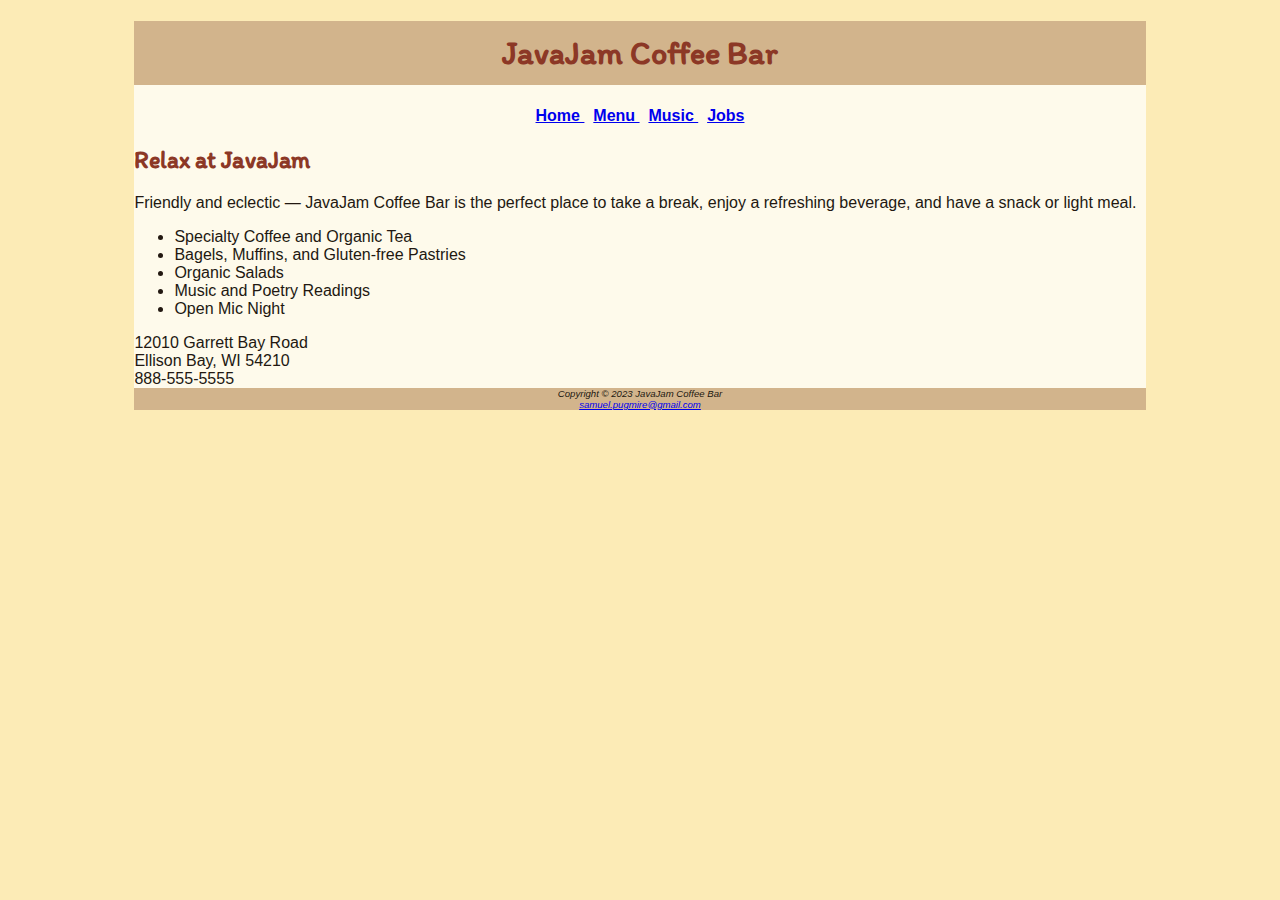
==== javajam/index.html @ e514650a "Initial Setup" ====
<!DOCTYPE html>
<html lang="en">

<head>
    <meta charset="UTF-8">
    <meta http-equiv="X-UA-Compatible" content="IE=edge">
    <meta name="viewport" content="width=device-width, initial-scale=1.0">
    <title>Sam Pugmire &mdash; JavaJam Coffee House</title>
    <meta name="description" content="JavaJam Coffee Bar Case Study">
    <meta name="author" content="Sam Pugmire">
    <meta name="keywords" content="Homework, USU, Data Analytics and Information Systems">
    <link rel="stylesheet" href="javajam.css">
</head>

<body>
    <div id="wrapper">
        <header>
            <h1>JavaJam Coffee Bar </h1>
        </header>
        <nav>

            <a href="index.html"> Home </a> &nbsp;
            <a href="menu.html"> Menu </a> &nbsp;
            <a href="music.html"> Music </a> &nbsp;
            <a href="jobs.html"> Jobs </a>

        </nav>
        <main>
            <h2> Relax at JavaJam </h2>
            <p>
                Friendly and eclectic — JavaJam Coffee Bar is the perfect place to take a break, enjoy a refreshing
                beverage,
                and have a snack or light meal.
            </p>
            <ul>
                <li> Specialty Coffee and Organic Tea </li>
                <li> Bagels, Muffins, and Gluten-free Pastries </li>
                <li> Organic Salads </li>
                <li> Music and Poetry Readings </li>
                <li> Open Mic Night </li>

            </ul>

            <div>
                12010 Garrett Bay Road <br>
                Ellison Bay, WI 54210 <br>
                888-555-5555
            </div>
        </main>
        <footer>

            Copyright © 2023 JavaJam Coffee Bar <br>
            <a href="mailto:samuel.pugmire@gmail.com">samuel.pugmire@gmail.com</a>


        </footer>

    </div>
</body>

</html>
---- javajam/javajam.css ----
@import url('https://fonts.googleapis.com/css2?family=Itim&display=swap');

body {
    background-color: #FCEBB6;
    color: #221811;
    font-family: "Arial";

}

header {
    color: #8C3826;
    background-color: #D2B48C;
    text-align: center;
    font-family: 'Itim', cursive;

}

h1 {
    line-height: 200%;

}

h2 {
    color: #8C3826;
    font-family: 'Itim', cursive;

}

nav {
    text-align: center;
    font-weight: bold;

}

footer {
    background-color: #D2B48C;
    font-size: .60em;
    font-style: italic;
    text-align: center;

}

#wrapper {
    width: 80%;
    background-color: #FEFAEB;
    margin-right: auto;
    margin-left: auto;

}
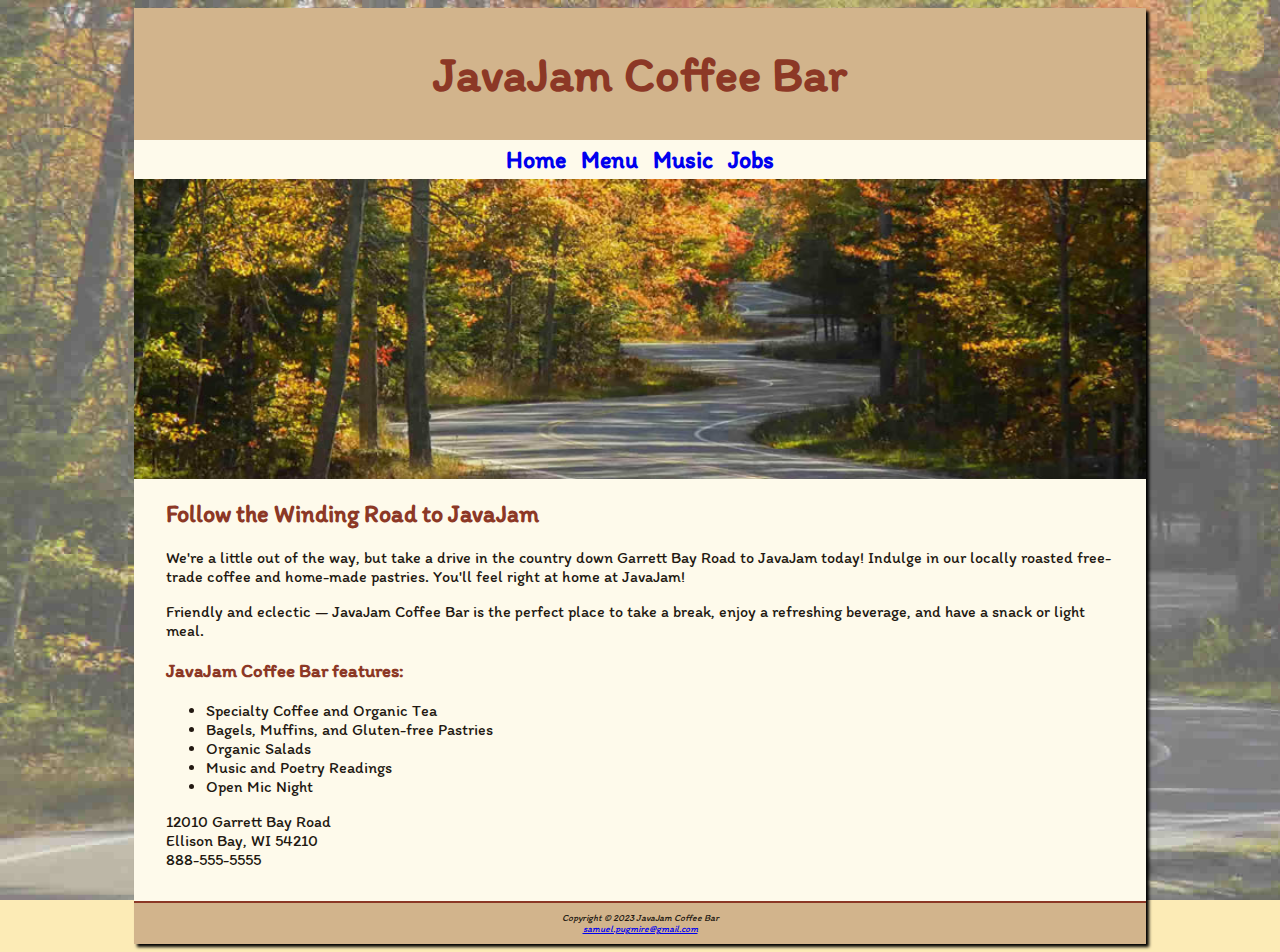
==== commit 4f3e6074: "Assignment 5" ====
--- a/javajam/index.html
+++ b/javajam/index.html
@@ -25,13 +25,26 @@
             <a href="jobs.html"> Jobs </a>
 
         </nav>
+
+        <div id="homehero">
+
+        </div>
+
         <main>
-            <h2> Relax at JavaJam </h2>
+            <h2> Follow the Winding Road to JavaJam </h2>
+            <p>
+                We're a little out of the way, but take a drive in the country down Garrett Bay Road to JavaJam today!
+                Indulge in our locally roasted free-trade coffee and home-made pastries. You'll feel right at home at
+                JavaJam!
+            </p>
             <p>
                 Friendly and eclectic — JavaJam Coffee Bar is the perfect place to take a break, enjoy a refreshing
                 beverage,
                 and have a snack or light meal.
             </p>
+            <h3>
+                JavaJam Coffee Bar features:
+            </h3>
             <ul>
                 <li> Specialty Coffee and Organic Tea </li>
                 <li> Bagels, Muffins, and Gluten-free Pastries </li>
--- a/javajam/javajam.css
+++ b/javajam/javajam.css
@@ -3,7 +3,10 @@
 body {
     background-color: #FCEBB6;
     color: #221811;
-    font-family: "Arial";
+    background-image: url(images/fadedroad50.jpg);
+    background-repeat: no-repeat;
+    background-attachment: fixed;
+    background-size: cover;
 
 }
 
@@ -11,33 +14,55 @@
     color: #8C3826;
     background-color: #D2B48C;
     text-align: center;
-    font-family: 'Itim', cursive;
+    padding-top: 5px;
+    padding-bottom: 5px;
 
 }
 
 h1 {
-    line-height: 200%;
+    font-size: 3em;
 
 }
 
 h2 {
     color: #8C3826;
-    font-family: 'Itim', cursive;
 
+
+}
+
+h3 {
+    color: #8C3826;
+}
+
+dt {
+    color: #8C3826;
+}
+
+h4 {
+    background-color: #D2B48C;
+    font-size: 1.2em;
+    padding-left: .5em;
+    padding-bottom: .25em;
 }
 
 nav {
     text-align: center;
     font-weight: bold;
+    font-size: 1.5em;
+    padding-top: 5px;
+    padding-bottom: 5px;
 
 }
 
-footer {
-    background-color: #D2B48C;
-    font-size: .60em;
-    font-style: italic;
-    text-align: center;
+nav a {
+    text-decoration: none;
+}
 
+main {
+    display: block;
+	padding-left: 2em;
+	padding-right: 2em;
+	padding-bottom: 2em;
 }
 
 #wrapper {
@@ -45,5 +70,37 @@
     background-color: #FEFAEB;
     margin-right: auto;
     margin-left: auto;
+    font-family: 'Itim', cursive;
+    min-width: 900px;
+    max-width: 1280px;
+    box-shadow: 3px 3px 3px black;
+
+}
+
+details {
+    padding-left: 20%;
+    padding-right: 20%;
+}
+
+img {
+    padding-left: 10px;
+    padding-right: 10px;
+}
+
+#homehero {
+    height: 300px;
+    background-image: url(images/hero.jpg);
+    background-repeat: no-repeat;
+    background-size: cover;
+}
+
+
+footer {
+    background-color: #D2B48C;
+    font-size: .60em;
+    font-style: italic;
+    text-align: center;
+    padding: 1em;
+    border-top: 2px solid #8C3826;
 
 }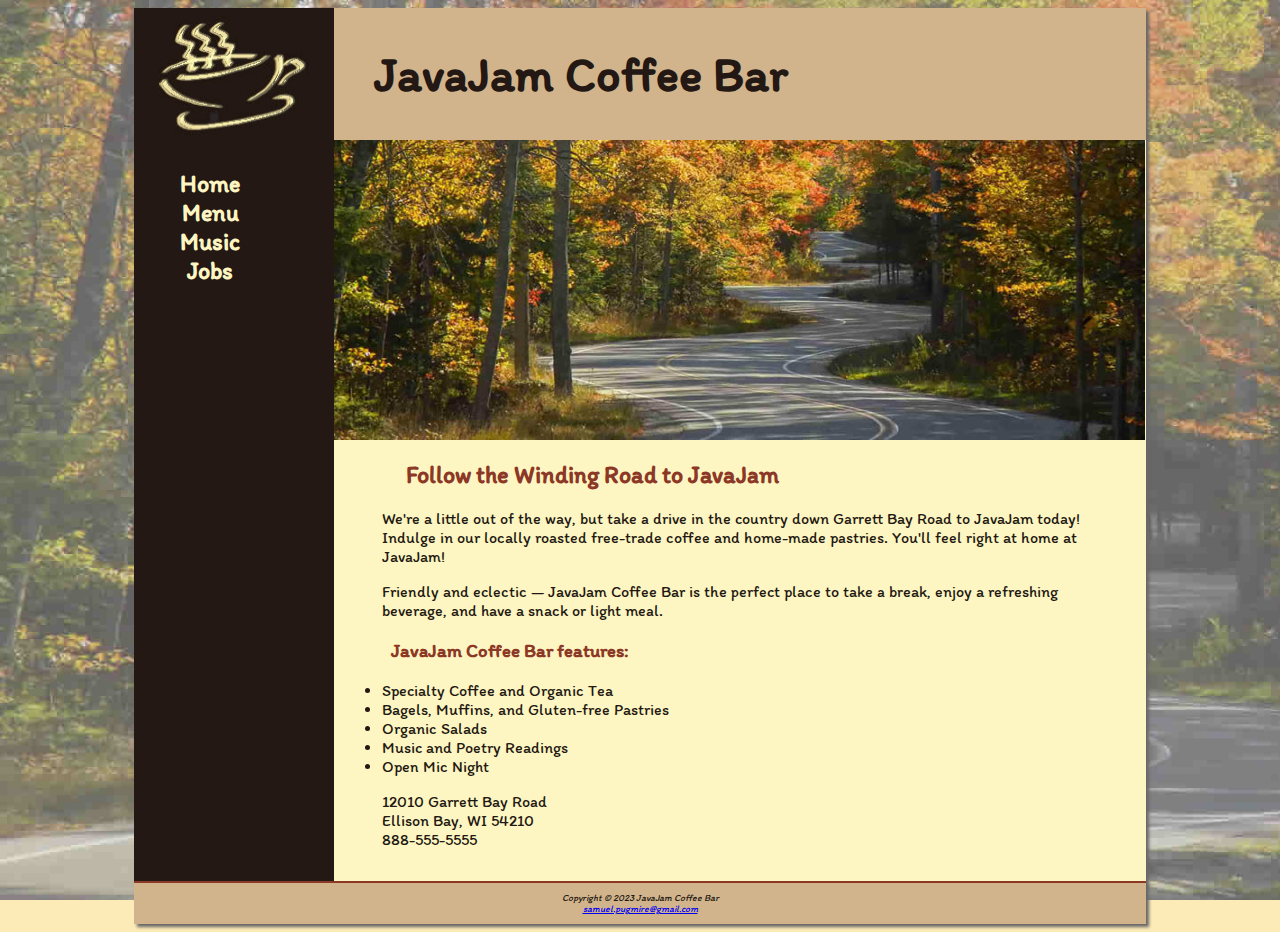
==== commit bc7c98c8: "Assignment 6" ====
--- a/javajam/index.html
+++ b/javajam/index.html
@@ -10,27 +10,31 @@
     <meta name="author" content="Sam Pugmire">
     <meta name="keywords" content="Homework, USU, Data Analytics and Information Systems">
     <link rel="stylesheet" href="javajam.css">
+    <link rel="shortcut icon" href="favicon.ico">
+
 </head>
 
 <body>
     <div id="wrapper">
         <header>
-            <h1>JavaJam Coffee Bar </h1>
+            <h1> <a href="index.html"> JavaJam Coffee Bar </a> </h1>
         </header>
         <nav>
 
-            <a href="index.html"> Home </a> &nbsp;
-            <a href="menu.html"> Menu </a> &nbsp;
-            <a href="music.html"> Music </a> &nbsp;
-            <a href="jobs.html"> Jobs </a>
+            <ul>
+                <li> <a href="index.html"> Home </a> </li>
+                <li><a href="menu.html"> Menu </a> </li>
+                <li><a href="music.html"> Music </a> </li>
+                <li><a href="jobs.html"> Jobs </a> </li>
+            </ul>
 
         </nav>
 
-        <div id="homehero">
+        <main>
+            <div id="homehero">
 
-        </div>
+            </div>
 
-        <main>
             <h2> Follow the Winding Road to JavaJam </h2>
             <p>
                 We're a little out of the way, but take a drive in the country down Garrett Bay Road to JavaJam today!
@@ -65,9 +69,7 @@
             Copyright © 2023 JavaJam Coffee Bar <br>
             <a href="mailto:samuel.pugmire@gmail.com">samuel.pugmire@gmail.com</a>
 
-
         </footer>
-
     </div>
 </body>
 
--- a/javajam/javajam.css
+++ b/javajam/javajam.css
@@ -1,4 +1,8 @@
 @import url('https://fonts.googleapis.com/css2?family=Itim&display=swap');
+
+* {
+    box-sizing: border-box;
+}
 
 body {
     background-color: #FCEBB6;
@@ -7,16 +11,32 @@
     background-repeat: no-repeat;
     background-attachment: fixed;
     background-size: cover;
-
 }
 
 header {
-    color: #8C3826;
+    color: #231814;
     background-color: #D2B48C;
-    text-align: center;
+    background-image: url(images/coffeelogo.jpg);
+    background-repeat: no-repeat;
     padding-top: 5px;
     padding-bottom: 5px;
+    padding-left: 240px;
+}
 
+header a {
+    text-decoration: none;
+}
+
+header a:link {
+    color: #231814;
+}
+
+header a:visited {
+    color: #231814;
+}
+
+header a:hover {
+    color: #FEF6C2;
 }
 
 h1 {
@@ -26,8 +46,6 @@
 
 h2 {
     color: #8C3826;
-
-
 }
 
 h3 {
@@ -41,16 +59,22 @@
 h4 {
     background-color: #D2B48C;
     font-size: 1.2em;
+    text-transform: uppercase;
     padding-left: .5em;
-    padding-bottom: .25em;
+    padding-bottom: 0;
+    border-bottom: 1px solid #221811;
+    clear: left;
+
 }
 
 nav {
+    float: left;
+    font-weight: bold;
     text-align: center;
-    font-weight: bold;
     font-size: 1.5em;
     padding-top: 5px;
     padding-bottom: 5px;
+    width: 200px;
 
 }
 
@@ -58,42 +82,100 @@
     text-decoration: none;
 }
 
+nav a:link {
+    color: #FEF6C2;
+}
+
+nav a:visited {
+    color: #D2B48C;
+}
+
+nav a:hover {
+    color: #CC9933;
+}
+
+nav ul {
+    padding-left: 0;
+    list-style-type: none;
+}
+
 main {
     display: block;
-	padding-left: 2em;
-	padding-right: 2em;
-	padding-bottom: 2em;
+    background-color: #FEF6C2;
+    padding-left: 0;
+    padding-right: 0;
+    padding-bottom: 2em;
+    padding-top: 0;
+    margin-left: 200px;
+    overflow: auto;
 }
 
-#wrapper {
-    width: 80%;
-    background-color: #FEFAEB;
-    margin-right: auto;
-    margin-left: auto;
-    font-family: 'Itim', cursive;
-    min-width: 900px;
-    max-width: 1280px;
-    box-shadow: 3px 3px 3px black;
-
+main h2,
+h3,
+h4,
+p,
+div,
+ul,
+dl {
+    padding-left: 3em;
+    padding-right: 2em;
 }
 
 details {
     padding-left: 20%;
     padding-right: 20%;
+    overflow: auto;
 }
 
 img {
-    padding-left: 10px;
-    padding-right: 10px;
+    border-style: none;
+    max-width: 100%;
+    height: auto;
+}
+
+.onethird {
+    float: left;
+    width: 33%;
+}
+
+.floatleft {
+    float: left;
+    padding-right: 2em;
+    padding-left: 2em;
+}
+
+#wrapper {
+    background-color: #231814;
+    margin-left: auto;
+    margin-right: auto;
+    width: 80%;
+    min-width: 900px;
+    max-width: 1280px;
+    box-shadow: 3px 3px 3px #676767;
+    padding: 0;
+    font-family: 'Itim', cursive;
 }
 
 #homehero {
     height: 300px;
     background-image: url(images/hero.jpg);
     background-repeat: no-repeat;
-    background-size: cover;
+    background-size: 100% 100%;
 }
 
+#heromugs {
+    height: 300px;
+    background-image: url(images/heromugs.jpg);
+    background-repeat: no-repeat;
+    background-size: 100% 100%;
+}
+
+#heroguitar {
+    height: 300px;
+    background-image: url(images/heroguitar.jpg);
+    background-repeat: no-repeat;
+    background-size: 100% 100%;
+}
 
 footer {
     background-color: #D2B48C;
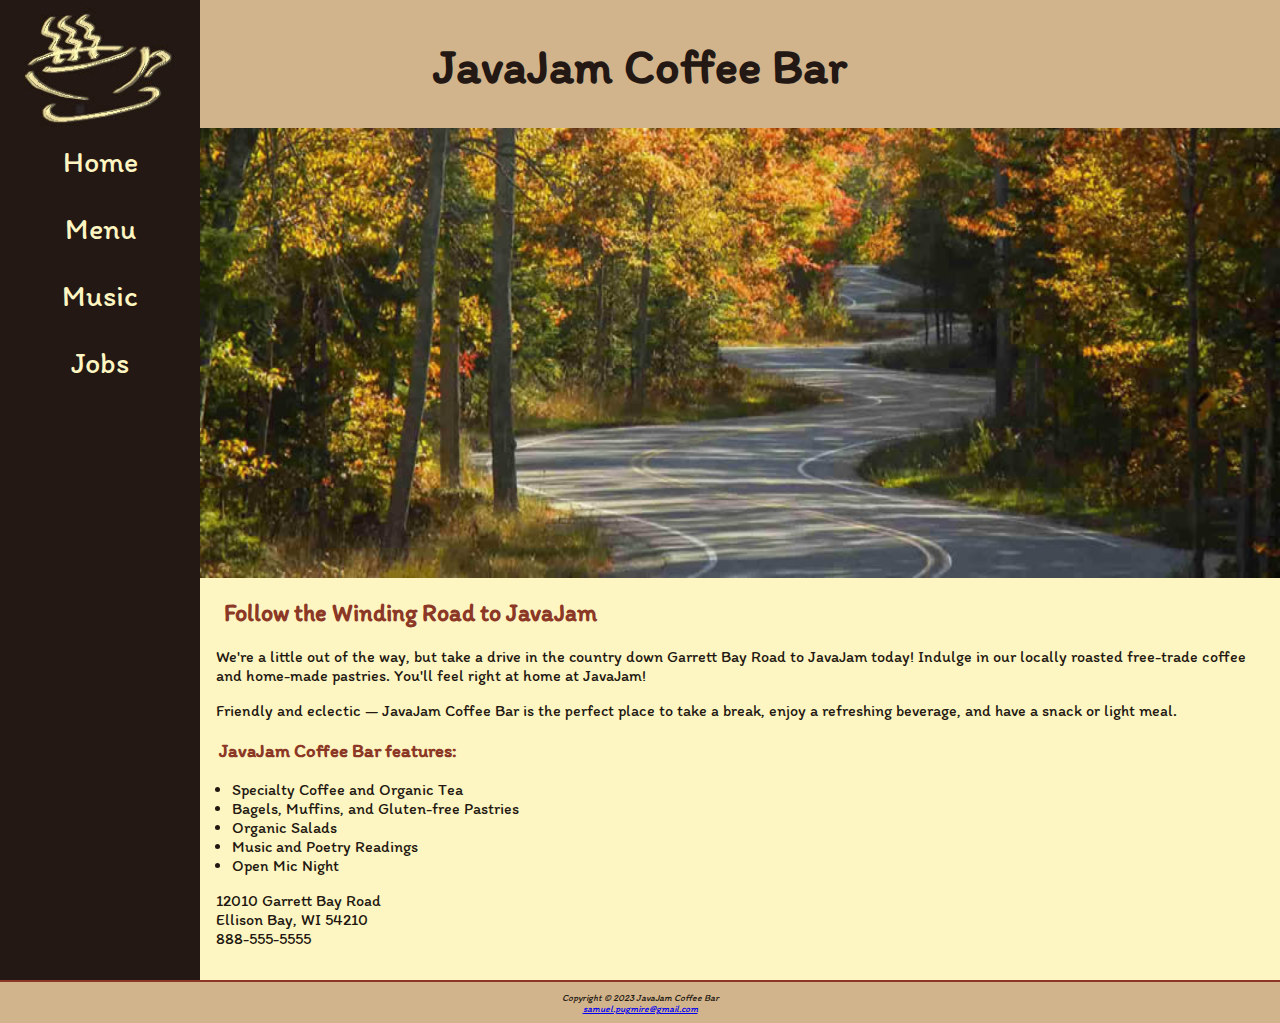
==== commit 37e7b563: "Assignment 7" ====
--- a/javajam/index.html
+++ b/javajam/index.html
@@ -61,7 +61,8 @@
             <div>
                 12010 Garrett Bay Road <br>
                 Ellison Bay, WI 54210 <br>
-                888-555-5555
+                <a id = "mobile" href="tel:888-555-5555"> 888-555-5555</a>
+                <span id = "desktop">888-555-5555</span>
             </div>
         </main>
         <footer>
--- a/javajam/javajam.css
+++ b/javajam/javajam.css
@@ -4,23 +4,23 @@
     box-sizing: border-box;
 }
 
+/* Small Layout */
+
 body {
-    background-color: #FCEBB6;
+    background-color: #D2B48C;
     color: #221811;
-    background-image: url(images/fadedroad50.jpg);
-    background-repeat: no-repeat;
-    background-attachment: fixed;
-    background-size: cover;
+    margin: 0;
 }
 
 header {
     color: #231814;
     background-color: #D2B48C;
-    background-image: url(images/coffeelogo.jpg);
+    background-image: url(images/cup.jpg);
     background-repeat: no-repeat;
     padding-top: 5px;
     padding-bottom: 5px;
-    padding-left: 240px;
+    padding-left: 105px;
+    height: 128px;
 }
 
 header a {
@@ -40,7 +40,7 @@
 }
 
 h1 {
-    font-size: 3em;
+    font-size: 2em;
 
 }
 
@@ -68,14 +68,8 @@
 }
 
 nav {
-    float: left;
-    font-weight: bold;
     text-align: center;
     font-size: 1.5em;
-    padding-top: 5px;
-    padding-bottom: 5px;
-    width: 200px;
-
 }
 
 nav a {
@@ -95,8 +89,21 @@
 }
 
 nav ul {
-    padding-left: 0;
+    display: flex;
+    flex-direction: column;
+    margin: 0;
+    padding: 0;
+    font-size: 1.25em;
     list-style-type: none;
+}
+
+nav li {
+    padding-top: .5em;
+    padding-bottom: .5em;
+    padding-left: 1em;
+    padding-right: 1em;
+    width: 100%;
+    border-bottom: 1px solid #FEF6C2;
 }
 
 main {
@@ -106,19 +113,21 @@
     padding-right: 0;
     padding-bottom: 2em;
     padding-top: 0;
-    margin-left: 200px;
-    overflow: auto;
-}
-
-main h2,
+}
+
+main ul {
+    padding-left: 2em;
+}
+
+h2,
 h3,
 h4,
 p,
 div,
 ul,
 dl {
-    padding-left: 3em;
-    padding-right: 2em;
+    padding-left: 1em;
+    padding-right: 1em;
 }
 
 details {
@@ -133,48 +142,39 @@
     height: auto;
 }
 
-.onethird {
-    float: left;
-    width: 33%;
-}
-
-.floatleft {
-    float: left;
-    padding-right: 2em;
-    padding-left: 2em;
-}
-
 #wrapper {
     background-color: #231814;
-    margin-left: auto;
-    margin-right: auto;
-    width: 80%;
-    min-width: 900px;
-    max-width: 1280px;
-    box-shadow: 3px 3px 3px #676767;
     padding: 0;
     font-family: 'Itim', cursive;
 }
 
 #homehero {
     height: 300px;
-    background-image: url(images/hero.jpg);
+    background-image: url(images/road.jpg);
     background-repeat: no-repeat;
     background-size: 100% 100%;
 }
 
 #heromugs {
     height: 300px;
-    background-image: url(images/heromugs.jpg);
+    background-image: url(images/threemugs.jpg);
     background-repeat: no-repeat;
     background-size: 100% 100%;
 }
 
 #heroguitar {
     height: 300px;
-    background-image: url(images/heroguitar.jpg);
+    background-image: url(images/guitar.jpg);
     background-repeat: no-repeat;
     background-size: 100% 100%;
+}
+
+#mobile {
+    display: inline;
+}
+
+#desktop {
+    display: none;
 }
 
 footer {
@@ -184,5 +184,101 @@
     text-align: center;
     padding: 1em;
     border-top: 2px solid #8C3826;
-
+}
+
+/* Medium Layout */
+
+@media (min-width: 600px) {
+    header {
+        text-align: center;
+        padding-left: 0;
+    }
+
+    h1 {
+        font-size: 3em;
+    }
+
+    nav ul {
+        flex-flow: row nowrap;
+        justify-content: space-around;
+    }
+
+    nav li {
+        border-bottom: none;
+    }
+
+    #homehero {
+        height: 50vh;
+        background-image: url(images/hero.jpg);
+    }
+
+    #heromugs {
+        background-image: url(images/heromugs.jpg);
+    }
+
+    #heroguitar {
+        background-image: url(images/heroguitar.jpg);
+    }
+
+    #flow {
+        display: flex;
+        flex-direction: row;
+    }
+
+    #mobile {
+        display: none;
+    }
+
+    #desktop {
+        display: inline;
+    }
+
+    .details {
+        display: flex;
+        flex-direction: row;
+    }
+
+    h4 {
+        margin-left: 10%;
+        margin-right: 10%;
+    }
+}
+
+/* Large Layout */
+
+@media (min-width: 1024px) {
+    @supports (display: grid) {
+        header {
+            grid-area: header;
+        }
+
+        nav {
+            grid-area: nav;
+        }
+
+        main {
+            grid-area: main;
+        }
+
+        footer {
+            grid-area: footer;
+        }
+
+        #wrapper {
+            display: grid;
+            grid-template:
+                "header header"
+                "nav    main"
+                "footer footer"
+                / 200px;
+        }
+
+        nav ul {
+            flex-direction: column;
+        }
+
+        header {
+            background-image: url(images/coffeelogo.jpg)
+        }
+    }
 }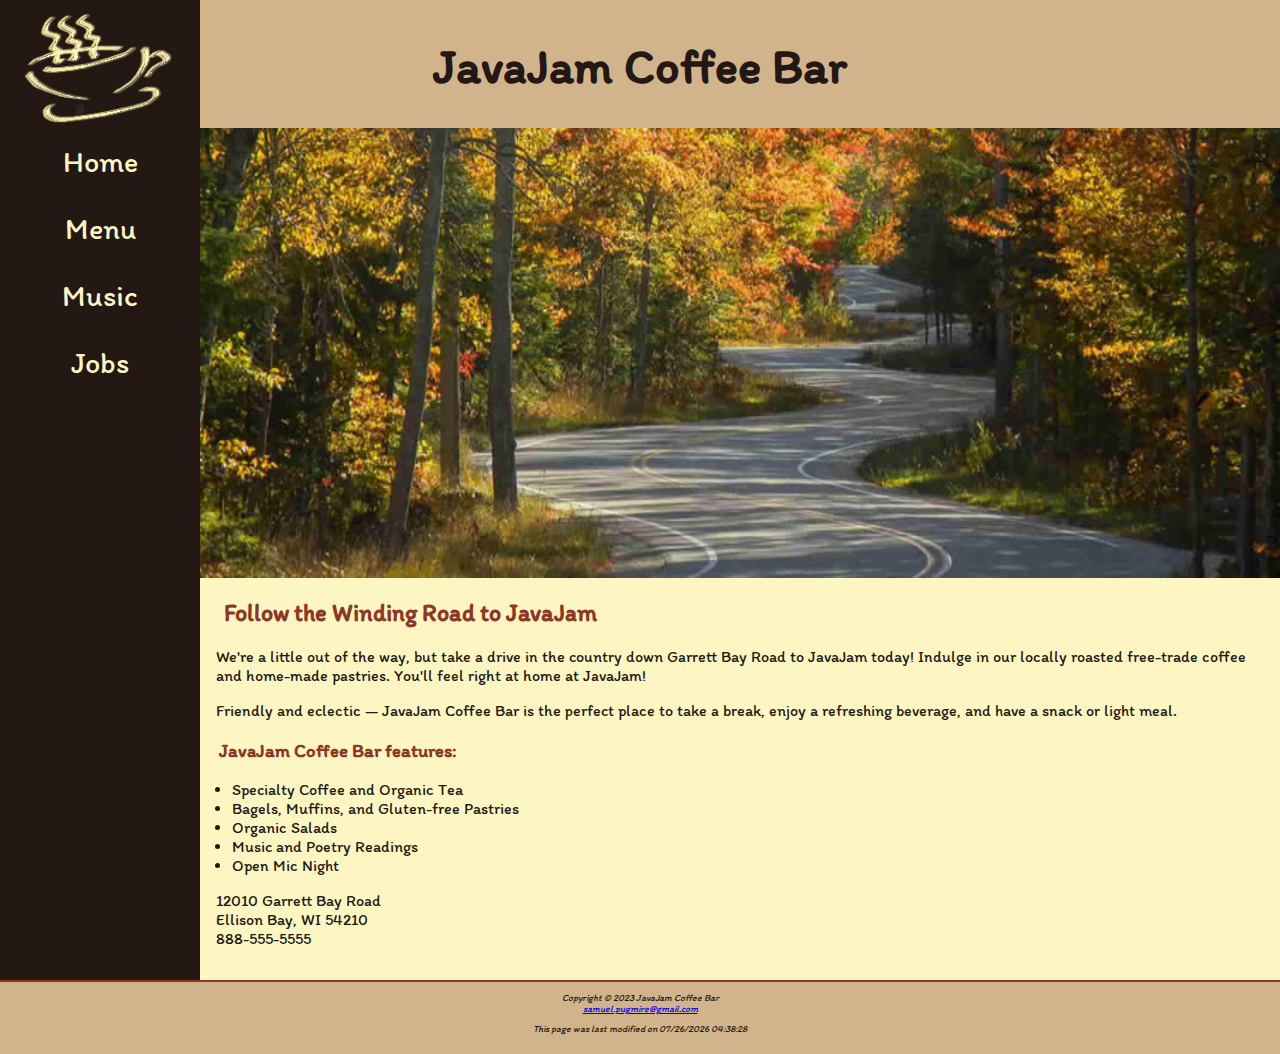
==== commit 89a9d0fe: "Assignment 9" ====
--- a/javajam/index.html
+++ b/javajam/index.html
@@ -61,14 +61,19 @@
             <div>
                 12010 Garrett Bay Road <br>
                 Ellison Bay, WI 54210 <br>
-                <a id = "mobile" href="tel:888-555-5555"> 888-555-5555</a>
-                <span id = "desktop">888-555-5555</span>
+                <a id="mobile" href="tel:888-555-5555"> 888-555-5555</a>
+                <span id="desktop">888-555-5555</span>
             </div>
         </main>
         <footer>
 
             Copyright © 2023 JavaJam Coffee Bar <br>
             <a href="mailto:samuel.pugmire@gmail.com">samuel.pugmire@gmail.com</a>
+            <div>
+                <p id="dateupdate"> </p>
+                <script src = "js/dateupdate.js"></script>
+            
+            </div>
 
         </footer>
     </div>
--- a/javajam/javajam.css
+++ b/javajam/javajam.css
@@ -169,12 +169,46 @@
     background-size: 100% 100%;
 }
 
+form {
+    display: flex;
+    flex-direction: column;
+    padding-left: 1em;
+    width: 80%;
+}
+
+input,
+textarea {
+    margin-bottom: .5em;
+}
+
 #mobile {
     display: inline;
 }
 
 #desktop {
     display: none;
+}
+
+table {
+    margin: auto;
+    border-spacing: 0;
+    width: 90%;
+}
+
+th,
+td {
+    padding: 10px;
+}
+
+tr:nth-of-type(odd) {
+    background-color: #d2b48e;
+}
+
+#herojobs {
+    height: 300px;
+    background-image: url(images/coffeecup.jpg);
+    background-repeat: no-repeat;
+    background-size: 100% 100%;
 }
 
 footer {
@@ -244,6 +278,23 @@
     }
 }
 
+form {
+    width: 40%;
+    display: grid;
+    grid-gap: 1em;
+    gap: 1em;
+    grid-template-columns: 6em 1fr;
+}
+
+input [type="submit"] {
+    grid-column: 2/3;
+    width: 9em;
+}
+
+#herojobs {
+    background-image: url(images/herojobs.jpg);
+}
+
 /* Large Layout */
 
 @media (min-width: 1024px) {
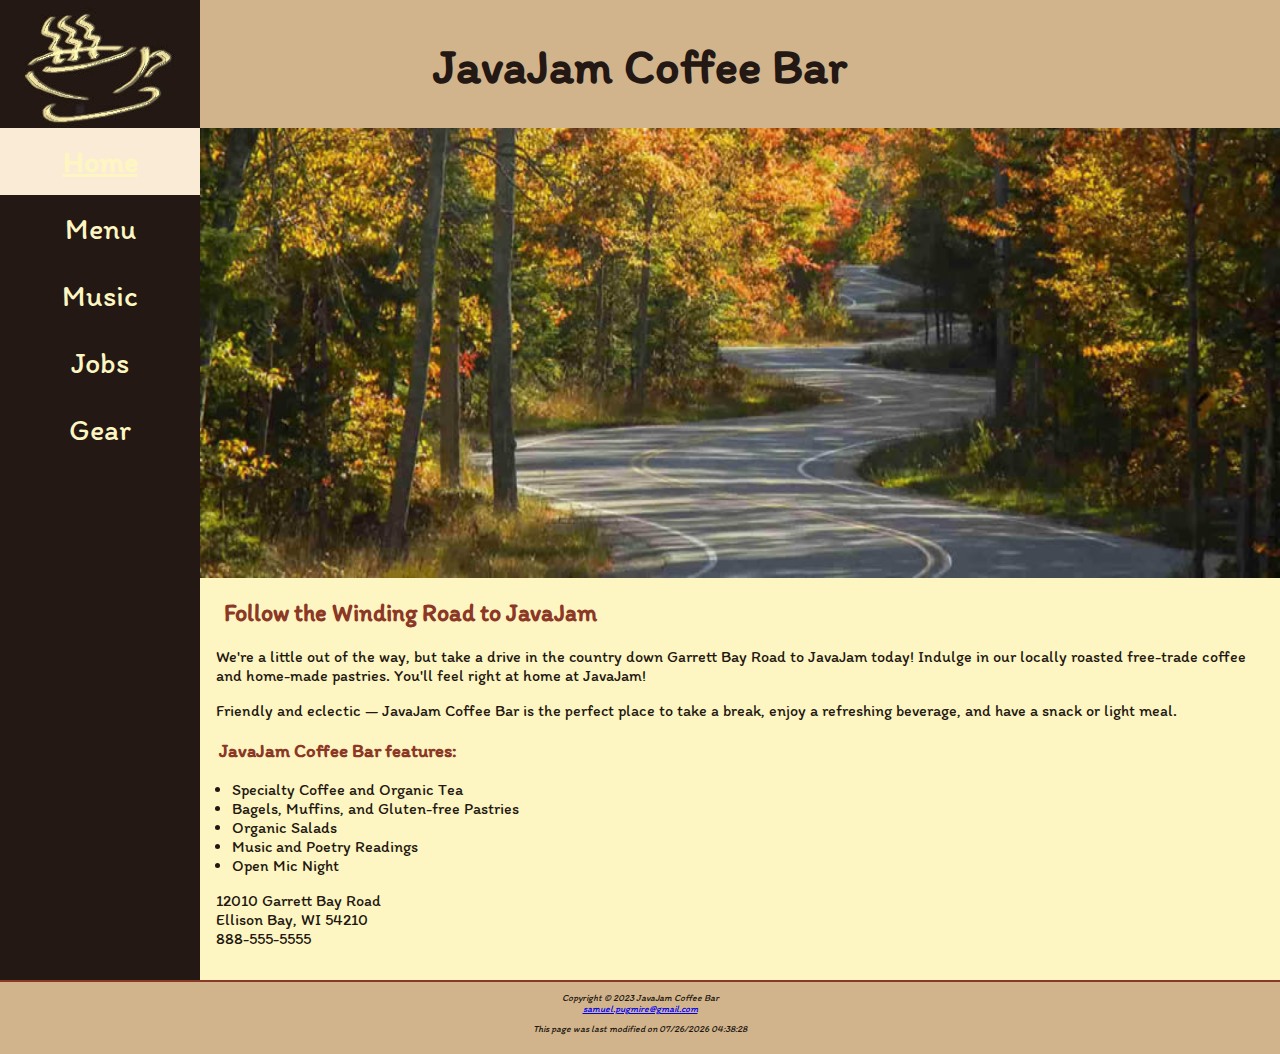
==== commit 1c28ca69: "Assignment 10" ====
--- a/javajam/index.html
+++ b/javajam/index.html
@@ -22,10 +22,11 @@
         <nav>
 
             <ul>
-                <li> <a href="index.html"> Home </a> </li>
+                <li><a class="current" href="index.html">Home</a></li>
                 <li><a href="menu.html"> Menu </a> </li>
                 <li><a href="music.html"> Music </a> </li>
                 <li><a href="jobs.html"> Jobs </a> </li>
+                <li><a href="gear.html"> Gear </a> </li>
             </ul>
 
         </nav>
--- a/javajam/javajam.css
+++ b/javajam/javajam.css
@@ -89,21 +89,35 @@
 }
 
 nav ul {
+      /* display: flex;
+
+    flex-direction: column; */
+
+    font-size: 1.25em;
+
+    list-style-type: none;
+
+    margin: 0;
+
+    padding: 0;
+}
+
+nav li {
+    border-bottom: 1px solid #FEF6C2;
+
+    /* padding: .5em 1em;
+
+    width: 100%; */
+}
+
+nav li a {
+
     display: flex;
+
     flex-direction: column;
-    margin: 0;
-    padding: 0;
-    font-size: 1.25em;
-    list-style-type: none;
-}
-
-nav li {
-    padding-top: .5em;
-    padding-bottom: .5em;
-    padding-left: 1em;
-    padding-right: 1em;
-    width: 100%;
-    border-bottom: 1px solid #FEF6C2;
+
+    padding: .5em 1em;
+
 }
 
 main {
@@ -148,6 +162,24 @@
     font-family: 'Itim', cursive;
 }
 
+.item {
+    background-color: #FAF9F7;
+    margin: 1em;
+    padding: 1em;
+    overflow: auto;
+}
+
+.item img {
+    float: right;
+}
+
+#herocouch {
+    height: 300px;
+    background-image: url(images/herocouch.jpg);
+    background-repeat: no-repeat;
+    background-size: 100% 100%;
+}
+
 #homehero {
     height: 300px;
     background-image: url(images/road.jpg);
@@ -220,6 +252,12 @@
     border-top: 2px solid #8C3826;
 }
 
+.current {
+	text-decoration-line:underline;
+    background-color:antiquewhite;
+    font-weight:bolder;
+    
+}
 /* Medium Layout */
 
 @media (min-width: 600px) {
